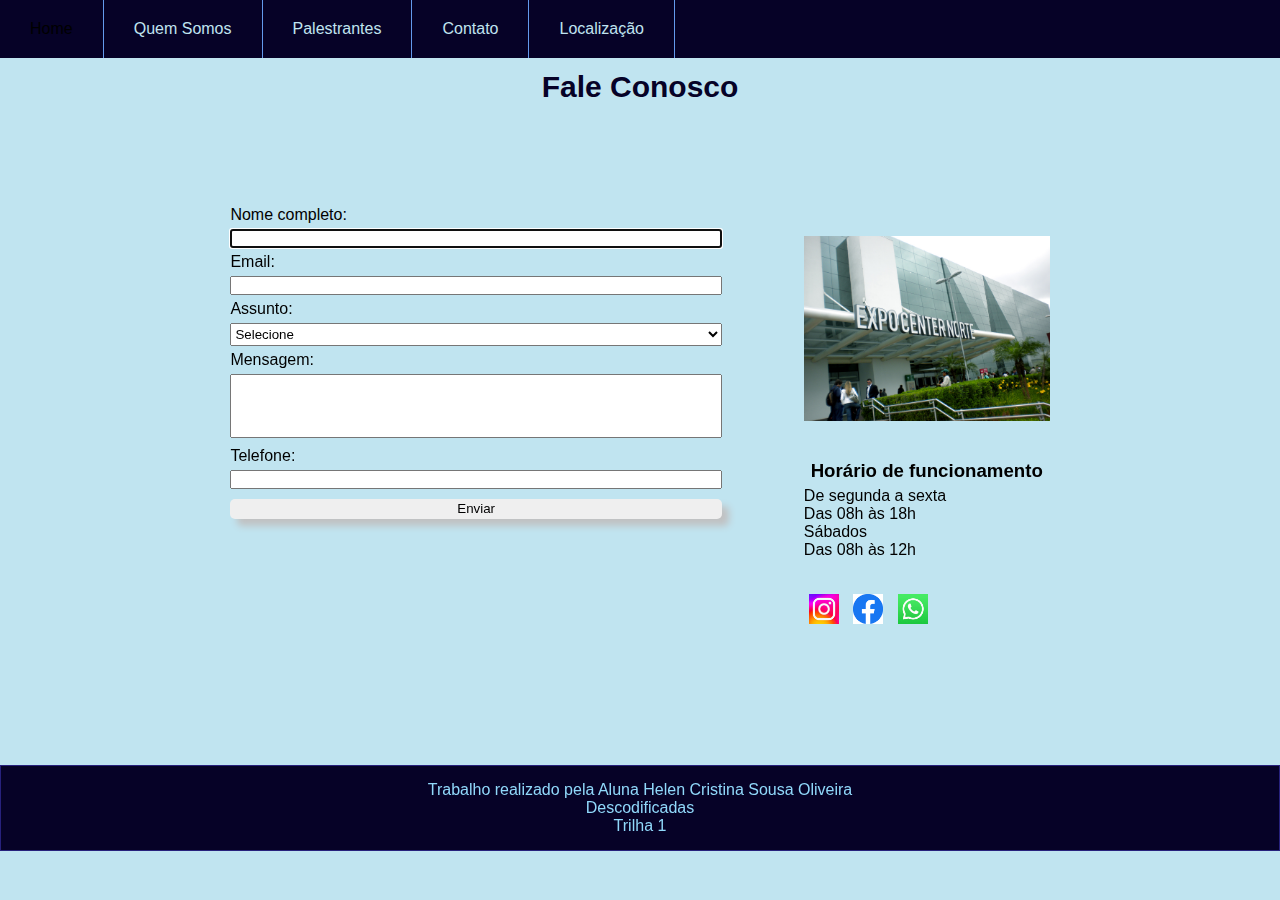
==== contato.html @ 428f587e "acabamentos finais" ====
<!DOCTYPE html>
<html lang="pt-BR">
<head>
    <meta charset="UTF-8">
    <meta name="viewport" content="width=device-width, initial-scale=1.0">
    <link rel="stylesheet" href="./css/style.css">
    <title>Technology Event</title>
</head>
<body>

    <header>
      <nav class="navbar">
          <ul>
            <li><a href="./index.html">Home</a></li>
            <li><a href="./quemsomos.html">Quem Somos</a></li>
            <li><a href="./palestrantes.html">Palestrantes</a></li>
            <li><a href="./contato.html">Contato</a></li>
            <li><a href="./localizacao.html">Localização</a></li>
          </ul>
      </nav>

    <h1>Fale Conosco</h1>
  </header> 

  <main>
    <section class="contact-section">
        <form class="contact-form" action="" method="" 
          onsubmit="alert('Formulário enviado!')">
          
          <label for="name">Nome completo:</label>
          <input type="text" id="name" name="name" autofocus required>
  
          <label for="email">Email:</label>
          <input type="email" id="email" name="email" required>
          
          <label for="subject">Assunto:</label>
          <select id="subject" name="subject" required>
            <option value="Selecione">Selecione</option>
            <option value="Credenciais">Credenciais</option>
            <option value="Formas de Pagamento">Formas de Pagamentos</option>
            <option value="Outro">Outro</option>
          </select>
  
          <label for="message">Mensagem:</label>
          <textarea id="message" name="message"></textarea> 
  
          <label for="phone">Telefone:</label>
          <input type="tel" id="phone" name="phone">
  
          <button>Enviar</button>
        </form>
        
        <aside class="complementary-info">
          
          <div class="address-image">
            <img src="./images/exppo.jpg" alt="Vista da Expo Center">
          </div>
          
          <div class="address-info">
            
            <div class="opening-hours">
              <h3>Horário de funcionamento</h3>
              <p>De segunda a sexta</p>
              <p>Das 08h às 18h</p>
              <p>Sábados</p>
              <p>Das 08h às 12h</p>
            </div>

            <div class="links-sociais">
              <a href="https://www.instagram.com/">
                <img src="./images/insta.jpg" alt="Ícone do Instagram">
              </a>
              <a href="https://pt-br.facebook.com/">
                <img src="./images/facebook.png" alt="Ícone do Facebook">
              </a>
              <a href="https://web.whatsapp.com/">
                <img src="./images/whatsapp.jpg" alt="Ícone do Whatsapp">
              </a>
            </div>
          </div>
        </aside>
      </section>
  </main>
  


    <footer class="footer">
        <p>Trabalho realizado pela Aluna Helen Cristina Sousa Oliveira</p>
        <p>Descodificadas</p>
        <p>Trilha 1 </p>
    </footer>

    
</body>
</html>
---- css/style.css ----
:root { /*Definindo as cores padrão*/
  --color-principal: #060227;
  --color-text: #90d8fa;
  --color-2-text: #27217c;
  --color-3-text: #c1bcf5;
  --background: #c0e4f0;
  --white: #fff;
  --black: #000;
  scroll-behavior: smooth;
  font-family: 'Merriweather', sans-serif;
}

body {
  background-color: var(--background); 
}

* {
  margin: 0;
  padding: 0;
  box-sizing: border-box;
}


/* Menu Navegação */
a:link {
  color: var(--background);
}

a:visited {
  color: var(--background)
}

a:hover {
  color: var(---color-text);
  transform: translateY(-10px);
  transition: .2s;
}

.navbar ul {
  list-style: none;
  display: flex;
  justify-content: start;
  border: 3px var(--color-principal);
  background-color: var(--color-principal);
  position: fixed;
  z-index: 2;
  top: 0;
  width: 100%;
  left: 0%;
}

.navbar li {
  padding: 20px 0;
  border-right: 1px solid #639aec;
}

.navbar a {
  text-decoration: none;
  width: 100%;
  padding: 20px 30px;
}


/* Página Home */
.banner-header {
  background-image: url(./OIP.jpg);
  width: 100%;
  height: 94vh;
  position: relative;
  top: 5px;
  text-align: center;
  background-size: cover;
  justify-content: center;
  display: flex;
}

.banner-header div {
  display: flex;
  justify-content: center;
  flex-direction: column;
  align-items: center;
}

h3{
  padding: 5px;
  margin-top: 20px;
  font-size: 30px;
  color: var(--color-3-text);
  justify-content: center;
  display: flex;
}

/* Página QuemSomos */
h1 {
  text-align: center;
  margin-top: 70px;
  font-size: 30px;
  color: var(--color-principal); 

}

.subTitulo {
  text-align: center;
  margin-top: 40px;
  font-size: 20px;
  color: var(--color-2-text); 
}
.immagem_da_Expo {
  width: 400%;
  height: 400px;
  object-fit: cover;
  object-position: 0,10%;
}

.paragrafo{
  display: flex;
  justify-content: center;
  margin: 10px auto 10px;
  padding-left: 200px;
  width: 50%;
  font-size: 20px;
  color: var(--color-3-text);

}

.seçao_1{
  margin-top: 80px;
  display: flex;
  background-color: var(--color-principal);
  justify-content: center;

}

.immagem1 {
  margin: 10px auto 10px;
  padding-left: 10px;
  width: 100%;
  height: 600px;
}

.immagem2 {
  margin: 10px auto 10px;
  padding-left: 10px;
  width: 100%;
  height: 600px;
}

.immagem3 {
  margin: 10px auto 10px;
  padding-left: 10px;
  width: 100%;
  height: 600px;
}

.seçao_2{
  margin-top: 80px;
  display: flex;
  background-color: var(--color-2-text);
  justify-content: center;

}

iframe{
  justify-content: center;
  display: flex;
  width: 460px; 
  height: 315px;
  margin-left: 450px;
  
}


.seçao_3{
  margin-top: 30px;
  margin-bottom: 30px;
}


/*Página Palestrantes*/

.image-container {
  display: inline-block;
  text-align: center;
  margin: 10px;
  vertical-align: top;
}

.image-container img {
  margin: 40px auto 10px; /*margin: top right bottom left; */
  justify-content: center;
  display: flex;
  border: 13px groove var(--color-principal);
  width: 30%; 
  height:100%;

}

.image-container p {
  margin-top: 5px;
}

.palestrantes1{
  display: flex;
  justify-content: center;
  font-size: 20px;
  margin-bottom: 20px;
}


 /* Página Contato - Formulário */
.contact-section {
  width: 80%;
  margin: auto;
  display: flex;
  justify-content: space-between;
  padding: 8%;
}
.contact-form {
  width: 60%;
}
.contact-form label {
  width: 100%;
  display: block;
}
.contact-form input,
.contact-form textarea,
.contact-form select,
.contact-form button {
  width: 100%;
  margin: 5px 0;
  box-sizing: border-box;
}

select {
  height: 1.4rem;
  margin: 5px 0;
}

.contact-form textarea {
  resize: none;
  height: 4rem;
}

button{  /*estilizando o botao animaççao de pulsação*/
  line-height: 1.5;
  box-shadow: #c0c1c2 7px 7px 7px;
  border-radius: 5px;
  border: none;
  animation: pulse 0.5s;
}

@keyframes pulse {
0% {
  transform: scale(1);
}
50% {
  transform: scale(1.1);
}
100% {
  transform: scale(1);
}
}

button:hover {
  animation: none;
}

.complementary-info {
  width: 30%;
}

.address-image img {
  width: 100%;
  height: 200%;
  object-fit: cover;
}
.opening-hours h3,
.main-address h3 {
  font-size: 14pt;
  font-weight: 700;
  color: var(--black);
  
}
.main-address p {
  line-height: 1.5;
  margin-bottom: 200px;
 
}
.links-sociais img {  /*estilizando as logo das redes sociais*/
  width: 30px;
  margin: 5px;
}

/* Página Localizacao */

.iframe1{
  margin: 10px auto 10px;
  padding-left: 10px;
  width: 100%;
  height: 400px;
  margin-right: 200px;
}

.imagem_da_Expo {
  
  margin: 10px auto 10px;
  margin-right: 200px;
  padding-left: 10px;
  width: 100%;
  height: 400px;
  
}

.seçao_4{
  margin-bottom: 60px;
  margin-top: 80px;
  display: flex;
  background-color: var(--color-principal);
  justify-content: center;

}

div{
  margin-top: 30px;
  margin-bottom: 30px;
}


/*footer*/
.footer {  /*Rodapé*/
    color: var(--color-text);
    border: 5px var(--color-principal);
    background-color: var(--color-principal);
    text-align: center;
    padding: 15px;
    border: 1px solid var(--color-2-text);
}
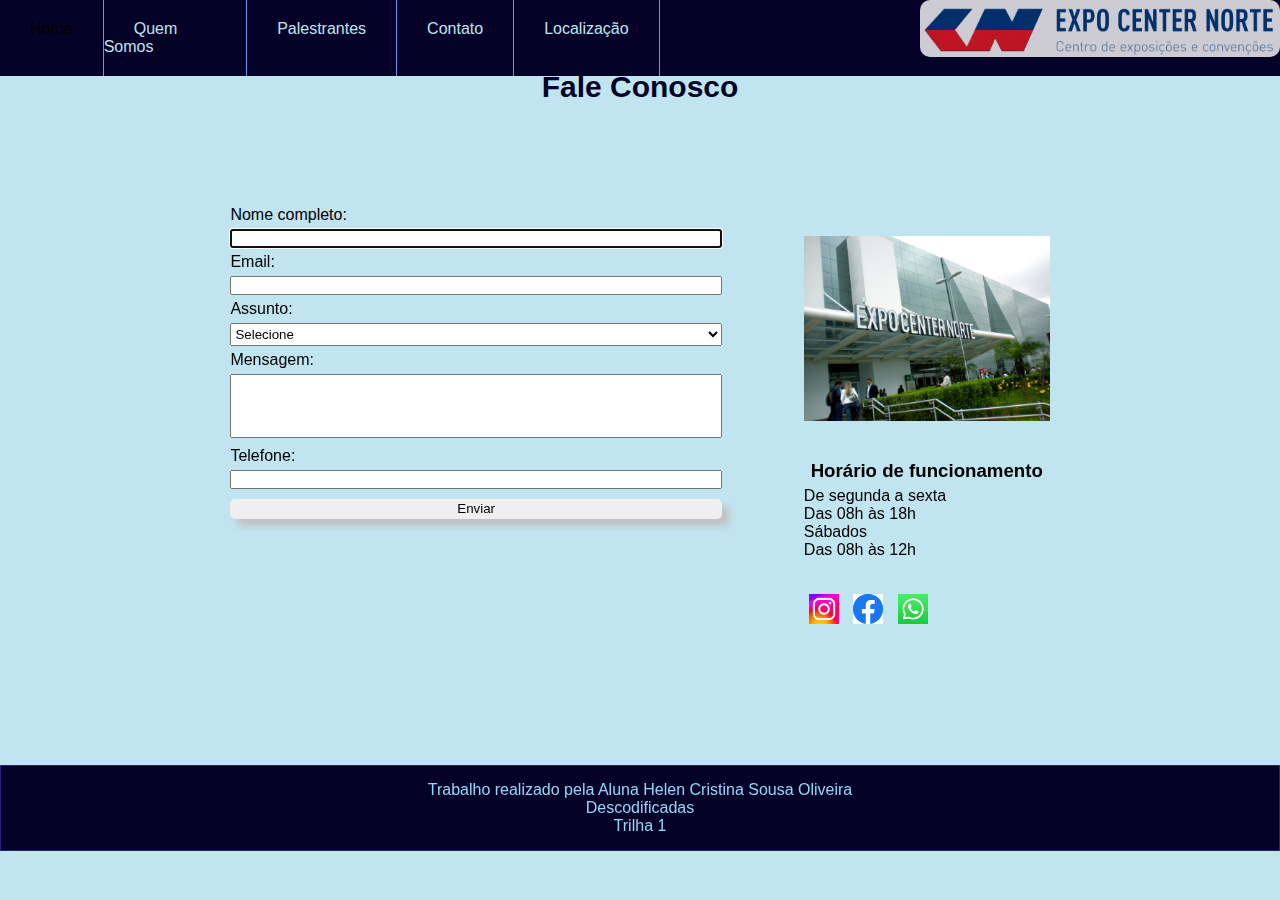
==== commit 67206669: "Projeto finalizado" ====
--- a/contato.html
+++ b/contato.html
@@ -16,6 +16,7 @@
             <li><a href="./palestrantes.html">Palestrantes</a></li>
             <li><a href="./contato.html">Contato</a></li>
             <li><a href="./localizacao.html">Localização</a></li>
+            <img src="./images/logo-expo.png" alt="logotipo" class="logotipo">
           </ul>
       </nav>
 
--- a/css/style.css
+++ b/css/style.css
@@ -58,6 +58,18 @@
   text-decoration: none;
   width: 100%;
   padding: 20px 30px;
+
+}
+
+.logotipo{
+  display: flex;
+  justify-content: center;
+  width: 30%;
+  height: 57px;
+  margin-left: 260px;
+  font-style: var(--white);
+  border-radius: 10px;
+  opacity: 0.8;
 }
 
 
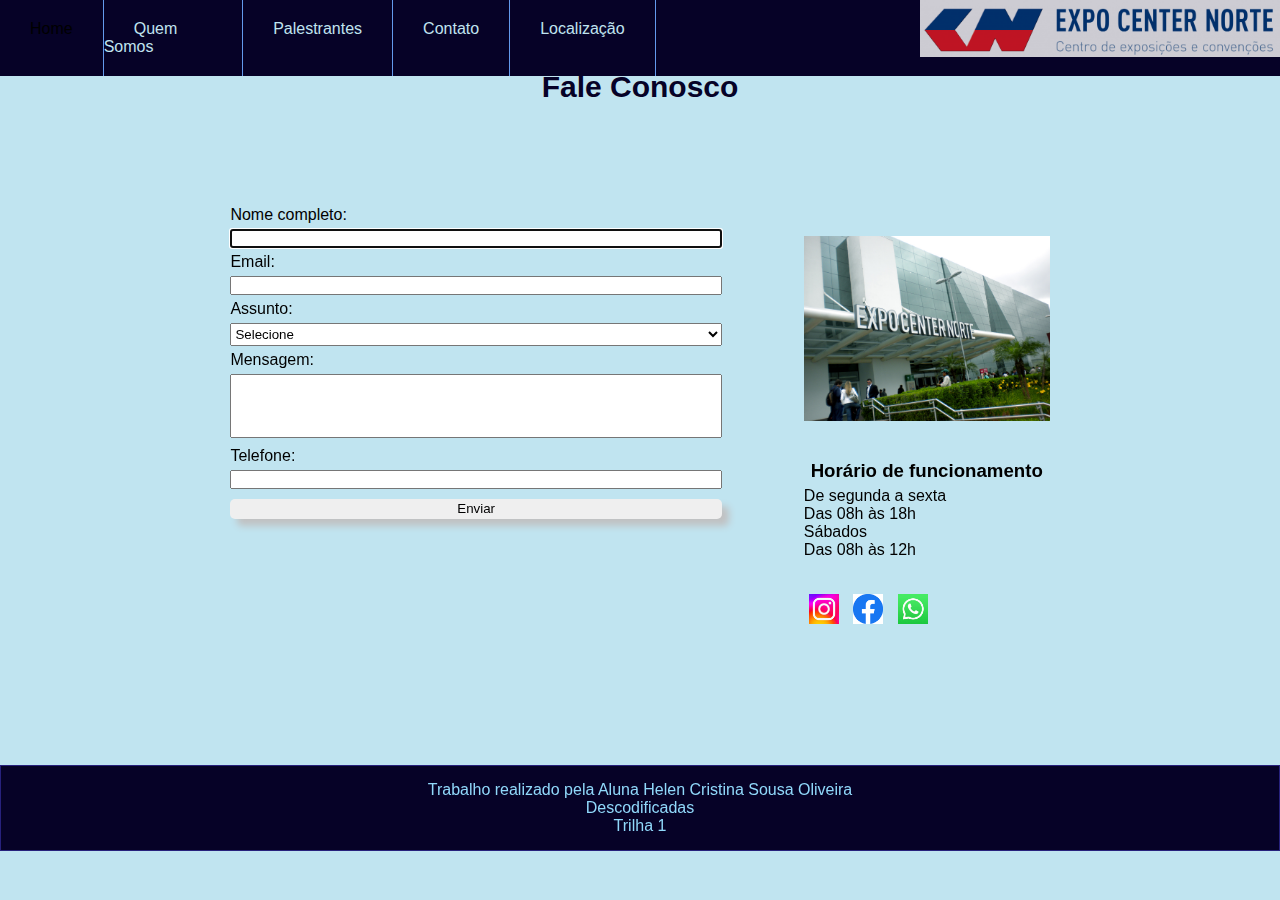
==== commit e6ed95ed: "Projeto atualizado e finalizado" ====
--- a/contato.html
+++ b/contato.html
@@ -6,6 +6,7 @@
     <link rel="stylesheet" href="./css/style.css">
     <title>Technology Event</title>
 </head>
+
 <body>
 
     <header>
--- a/css/style.css
+++ b/css/style.css
@@ -66,9 +66,9 @@
   justify-content: center;
   width: 30%;
   height: 57px;
-  margin-left: 260px;
+  margin-left: 264px;
   font-style: var(--white);
-  border-radius: 10px;
+  border-radius: 0px;
   opacity: 0.8;
 }
 
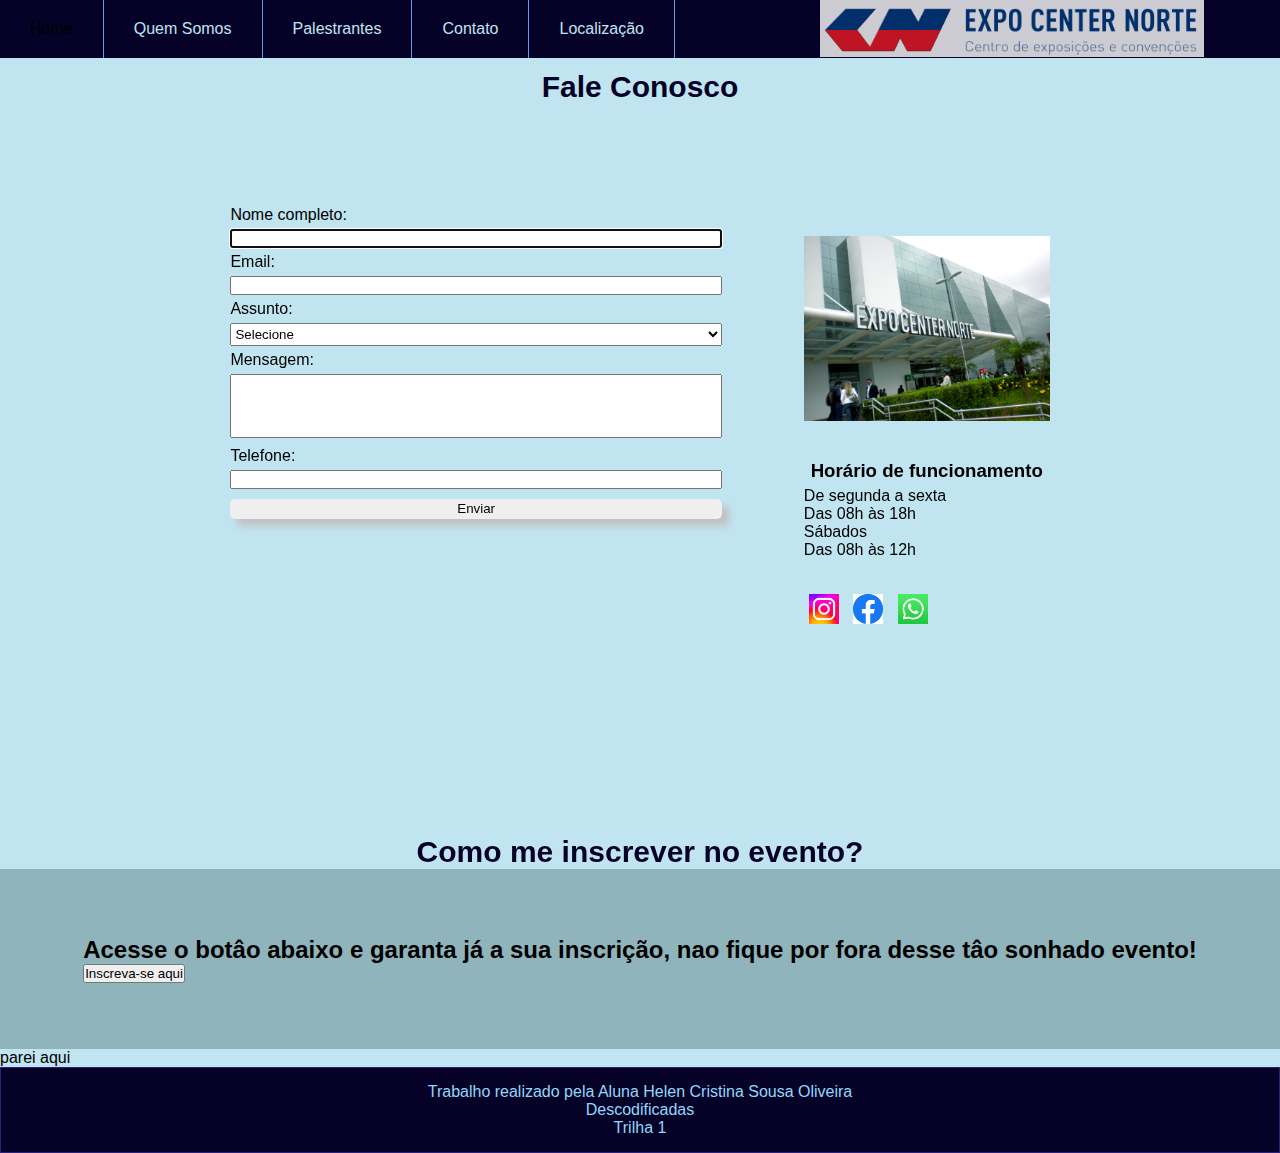
==== commit 65087162: "falta finalizar" ====
--- a/contato.html
+++ b/contato.html
@@ -83,6 +83,20 @@
         </aside>
       </section>
   </main>
+
+
+
+  <h1>Como me inscrever no evento?</h1>
+
+   <div class="inscricao">
+    <h2>Acesse o botâo abaixo e garanta já a sua inscrição, nao fique por fora desse tâo sonhado evento!</h2>
+    <form action="encurtador.com.br/botBa">
+      <input type="submit" value="Inscreva-se aqui">
+    </form>
+   </div>
+
+
+   parei aqui
   
 
 
--- a/css/style.css
+++ b/css/style.css
@@ -66,7 +66,7 @@
   justify-content: center;
   width: 30%;
   height: 57px;
-  margin-left: 264px;
+  margin-left: 145px;
   font-style: var(--white);
   border-radius: 0px;
   opacity: 0.8;
@@ -135,39 +135,56 @@
 
 }
 
+.gallery {
+  --s: 150px; 
+  
+  display: grid;
+  transform-style: preserve-3d;
+  animation: r 15s linear infinite;
+  position: relative;
+}
+@keyframes r {
+  0% {transform: perspective(450px) rotateX(-100deg) rotate(0deg)}
+  to {transform: perspective(450px) rotateX(-100deg) rotate(-360deg)}
+}
+.gallery > img {
+  grid-area: 1/1;
+  width: var(--s);
+  aspect-ratio: 1;
+  object-fit: cover;
+  border-radius: 10px 10px 0 0;
+  transform: rotate(var(--_a)) translateY(120%) rotateX(90deg);
+}
+.gallery > img:nth-child(1) {--_a: 0deg}
+.gallery > img:nth-child(2) {--_a: 60deg}
+.gallery > img:nth-child(3) {--_a: 120deg}
+.gallery > img:nth-child(4) {--_a: 180deg}
+.gallery > img:nth-child(5) {--_a: 240deg}
+.gallery > img:nth-child(6) {--_a: 300deg}
+
+.gallery::before {
+  content: "";
+  position: absolute;
+  inset: -100%;
+  clip-path: polygon(50% 0,calc(50% + .866*50%) 25%,calc(50% + .866*50%) 75%,50% 100%,calc(50% - .866*50%) 75%,calc(50% - .866*50%) 25%);
+  background: #d5e7eb;
+  transform: translateZ(calc(var(--s)/2)) rotate(90deg);
+}
+
+.galeria_foto{
+  margin: 0;
+  min-height: 64vh;
+  display: grid;
+  place-content: center;
+  background: #90b4bb;
+  overflow: hidden;
+}
+
+
 .seçao_1{
   margin-top: 80px;
   display: flex;
   background-color: var(--color-principal);
-  justify-content: center;
-
-}
-
-.immagem1 {
-  margin: 10px auto 10px;
-  padding-left: 10px;
-  width: 100%;
-  height: 600px;
-}
-
-.immagem2 {
-  margin: 10px auto 10px;
-  padding-left: 10px;
-  width: 100%;
-  height: 600px;
-}
-
-.immagem3 {
-  margin: 10px auto 10px;
-  padding-left: 10px;
-  width: 100%;
-  height: 600px;
-}
-
-.seçao_2{
-  margin-top: 80px;
-  display: flex;
-  background-color: var(--color-2-text);
   justify-content: center;
 
 }
@@ -301,6 +318,15 @@
 .links-sociais img {  /*estilizando as logo das redes sociais*/
   width: 30px;
   margin: 5px;
+}
+
+.inscricao{
+  margin: 0;
+  min-height: 20vh;
+  display: grid;
+  place-content: center;
+  background: #90b4bb;
+  overflow: hidden;
 }
 
 /* Página Localizacao */
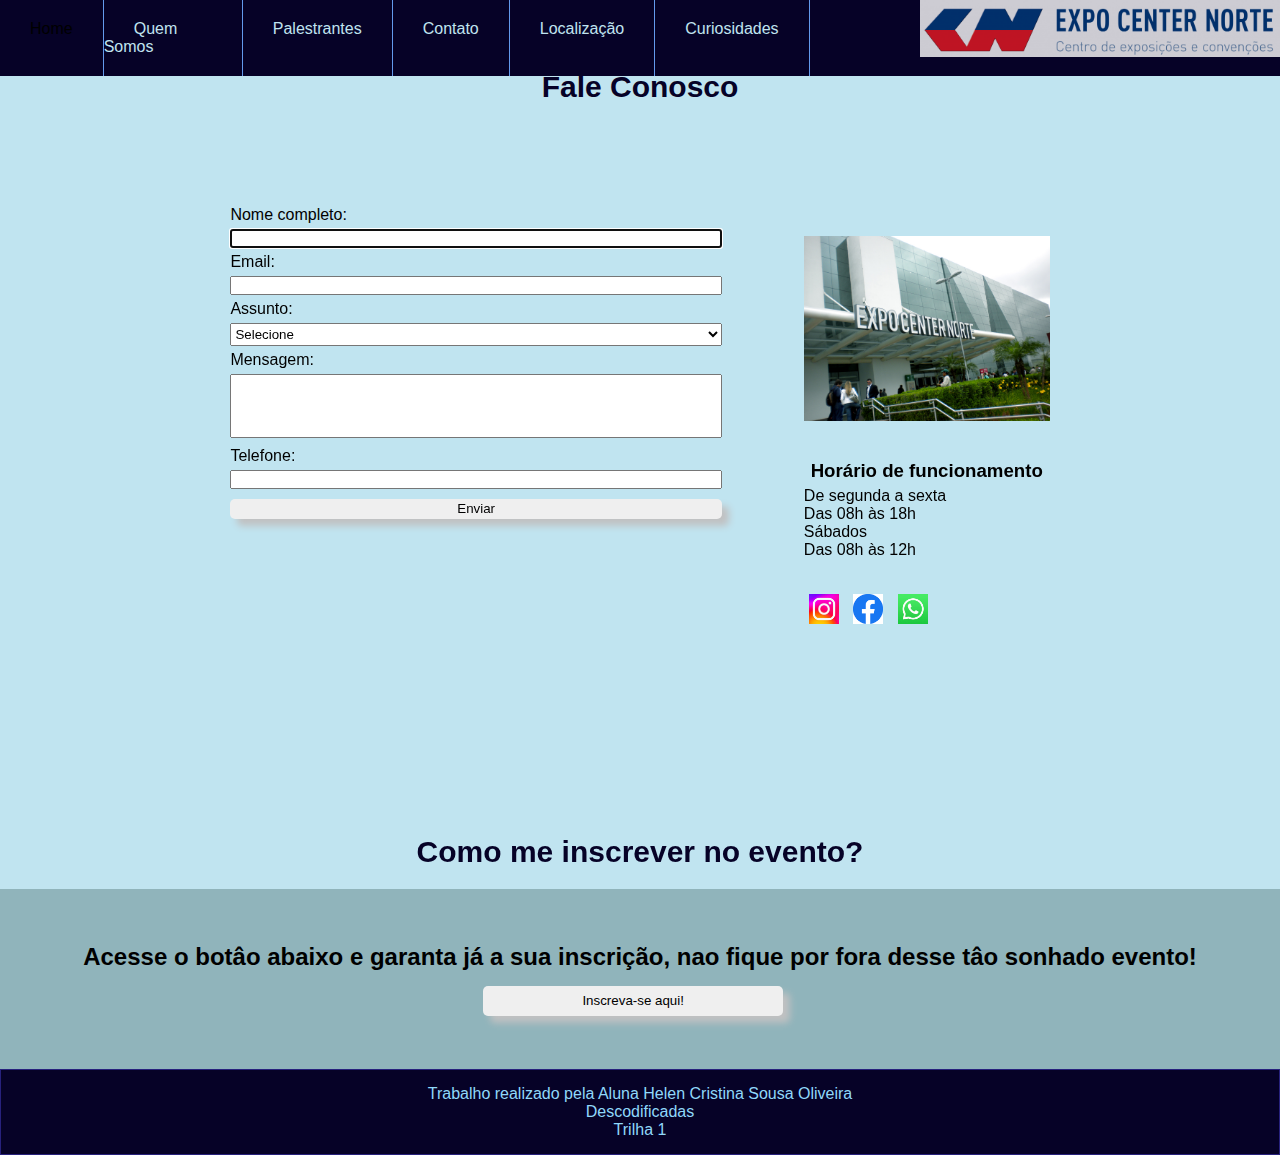
==== commit 23a17712: "finalizando" ====
--- a/contato.html
+++ b/contato.html
@@ -17,6 +17,7 @@
             <li><a href="./palestrantes.html">Palestrantes</a></li>
             <li><a href="./contato.html">Contato</a></li>
             <li><a href="./localizacao.html">Localização</a></li>
+            <li><a href="./curiosidades.html">Curiosidades</a></li>
             <img src="./images/logo-expo.png" alt="logotipo" class="logotipo">
           </ul>
       </nav>
@@ -86,17 +87,12 @@
 
 
 
-  <h1>Como me inscrever no evento?</h1>
+  <h1 class="inser">Como me inscrever no evento?</h1>
 
    <div class="inscricao">
     <h2>Acesse o botâo abaixo e garanta já a sua inscrição, nao fique por fora desse tâo sonhado evento!</h2>
-    <form action="encurtador.com.br/botBa">
-      <input type="submit" value="Inscreva-se aqui">
-    </form>
+    <button class="botao">Inscreva-se aqui!</button>
    </div>
-
-
-   parei aqui
   
 
 
--- a/css/style.css
+++ b/css/style.css
@@ -66,7 +66,7 @@
   justify-content: center;
   width: 30%;
   height: 57px;
-  margin-left: 145px;
+  margin-left: 110px;
   font-style: var(--white);
   border-radius: 0px;
   opacity: 0.8;
@@ -278,55 +278,73 @@
   animation: pulse 0.5s;
 }
 
-@keyframes pulse {
-0% {
-  transform: scale(1);
-}
-50% {
-  transform: scale(1.1);
-}
-100% {
-  transform: scale(1);
-}
-}
-
-button:hover {
-  animation: none;
-}
-
-.complementary-info {
-  width: 30%;
-}
-
-.address-image img {
-  width: 100%;
-  height: 200%;
-  object-fit: cover;
-}
-.opening-hours h3,
-.main-address h3 {
-  font-size: 14pt;
-  font-weight: 700;
-  color: var(--black);
-  
-}
-.main-address p {
+.botao{
+  width: 300px;
+  height: 30px;
+  margin-left: 400px;
+  margin-top: 15px;
   line-height: 1.5;
-  margin-bottom: 200px;
- 
-}
-.links-sociais img {  /*estilizando as logo das redes sociais*/
-  width: 30px;
-  margin: 5px;
-}
-
-.inscricao{
+  box-shadow: #c0c1c2 7px 7px 7px;
+  border-radius: 5px;
+  border: none;
+  animation: pulse 0.5s;
+}
+
+.inser{
+  margin-bottom:  20px;
+}
+
+
+.inscricao {
   margin: 0;
   min-height: 20vh;
   display: grid;
   place-content: center;
   background: #90b4bb;
   overflow: hidden;
+}
+ 
+
+@keyframes pulse {
+0% {
+  transform: scale(1);
+}
+50% {
+  transform: scale(1.1);
+}
+100% {
+  transform: scale(1);
+}
+}
+
+button:hover {
+  animation: none;
+}
+
+.complementary-info {
+  width: 30%;
+}
+
+.address-image img {
+  width: 100%;
+  height: 200%;
+  object-fit: cover;
+}
+.opening-hours h3,
+.main-address h3 {
+  font-size: 14pt;
+  font-weight: 700;
+  color: var(--black);
+  
+}
+.main-address p {
+  line-height: 1.5;
+  margin-bottom: 200px;
+ 
+}
+.links-sociais img {  /*estilizando as logo das redes sociais*/
+  width: 30px;
+  margin: 5px;
 }
 
 /* Página Localizacao */
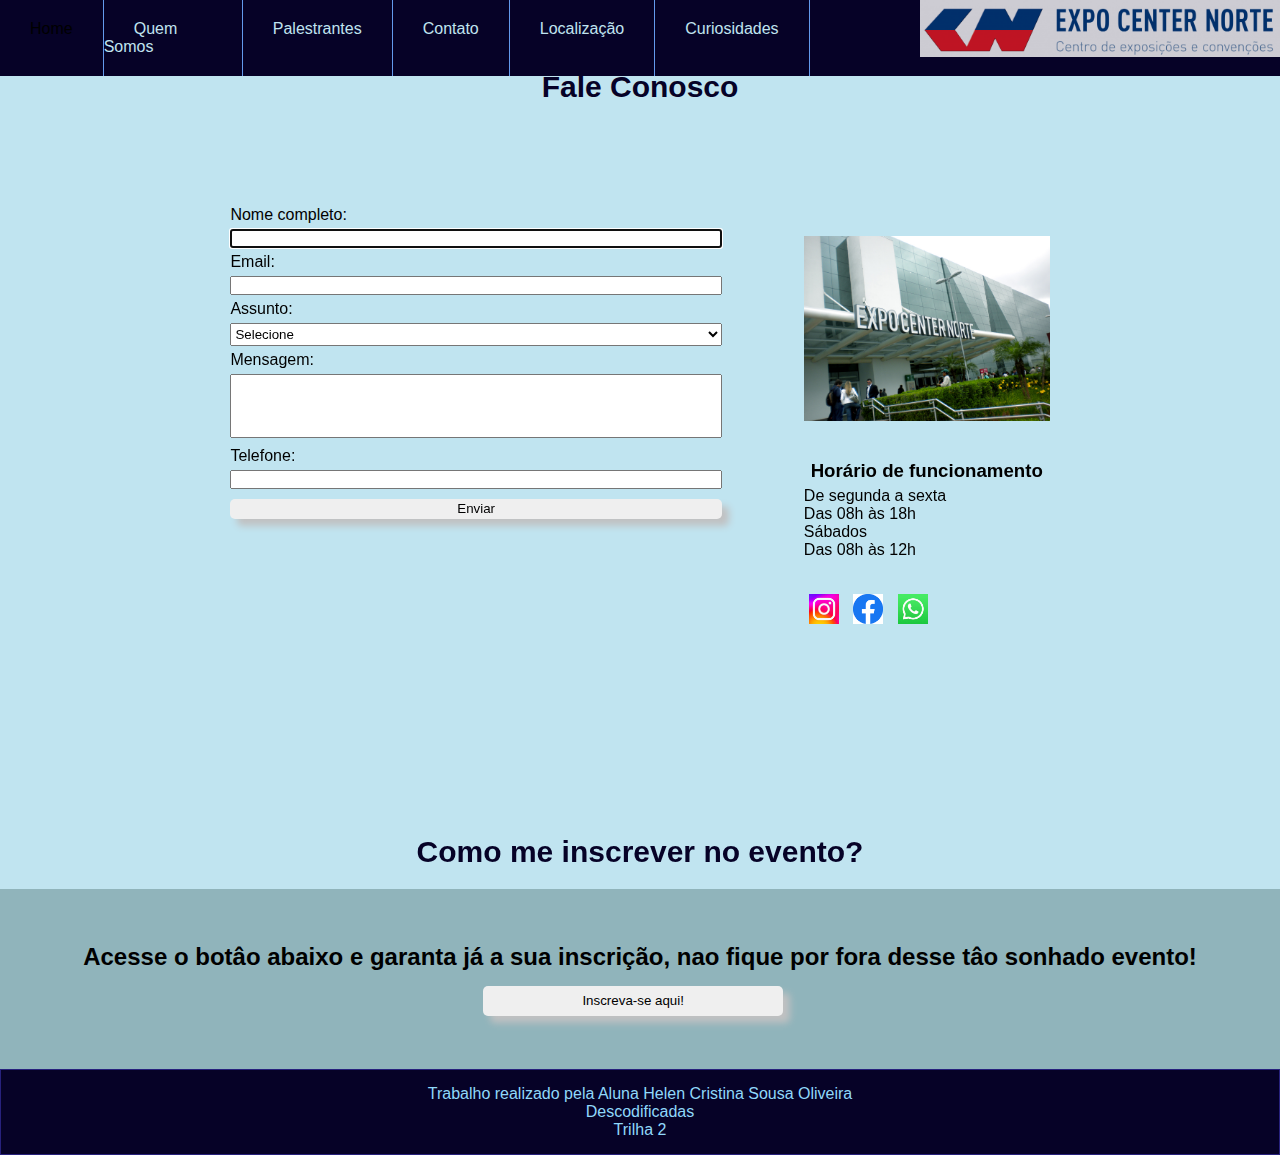
==== commit fd47c082: "projeto finalizado" ====
--- a/contato.html
+++ b/contato.html
@@ -99,7 +99,7 @@
     <footer class="footer">
         <p>Trabalho realizado pela Aluna Helen Cristina Sousa Oliveira</p>
         <p>Descodificadas</p>
-        <p>Trilha 1 </p>
+        <p>Trilha 2 </p>
     </footer>
 
     
--- a/css/style.css
+++ b/css/style.css
@@ -381,6 +381,81 @@
   margin-bottom: 30px;
 }
 
+/*Página Curiosidades*/
+
+.pictures{
+  background-image: url(./curio_event.png);
+  width: 100%;
+  height: 85vh;
+  position: relative;
+  top: 5px;
+  text-align: center;
+  background-size: cover;
+  justify-content: center;
+  display: flex;
+}
+
+
+.corpo {
+  font-family: "Roboto", sans-serif;
+  display: flex;
+  justify-content: center;
+  align-items: center;
+  height: 100vh;
+}
+
+
+
+.containier {
+  width: 500px;
+  height: 500px;
+  display: flex;
+  justify-content: center;
+  box-shadow: 0 24px 38px 3px rgba(0, 0, 0, 0.14),
+      0 9px 46px 8px rgba(0, 0, 0, 0.12), 0 11px 15px -7px rgba(0, 0, 0, 0.2);
+}
+
+.containier img {
+  width: 100%;
+  z-index: -2;
+}
+
+.bottao {
+  height: 10%;
+  border: none;
+  outline: none;
+  background: rgba(0, 0, 0, 0.5);
+  cursor: pointer;
+  padding: 1em;
+  display: flex;
+}
+
+.bottao.arrow {
+  border: solid #fff;
+  border-width: 0 4px 4px 0;
+  display: inline-block;
+  padding: 10px;
+  transition: transform 0.3s ease-out;
+  outline: none;
+}
+
+#right-btn {
+  margin: auto 0 auto -2em;
+}
+
+#right-btn .arrow {
+  transform: rotate(-45deg);
+}
+
+#left-btn {
+  z-index: 0;
+  margin: auto -2em auto 0;
+}
+
+#left-btn .arrow {
+  transform: rotate(135deg);
+}
+
 
 /*footer*/
 .footer {  /*Rodapé*/
@@ -392,3 +467,4 @@
     border: 1px solid var(--color-2-text);
 }
 
+
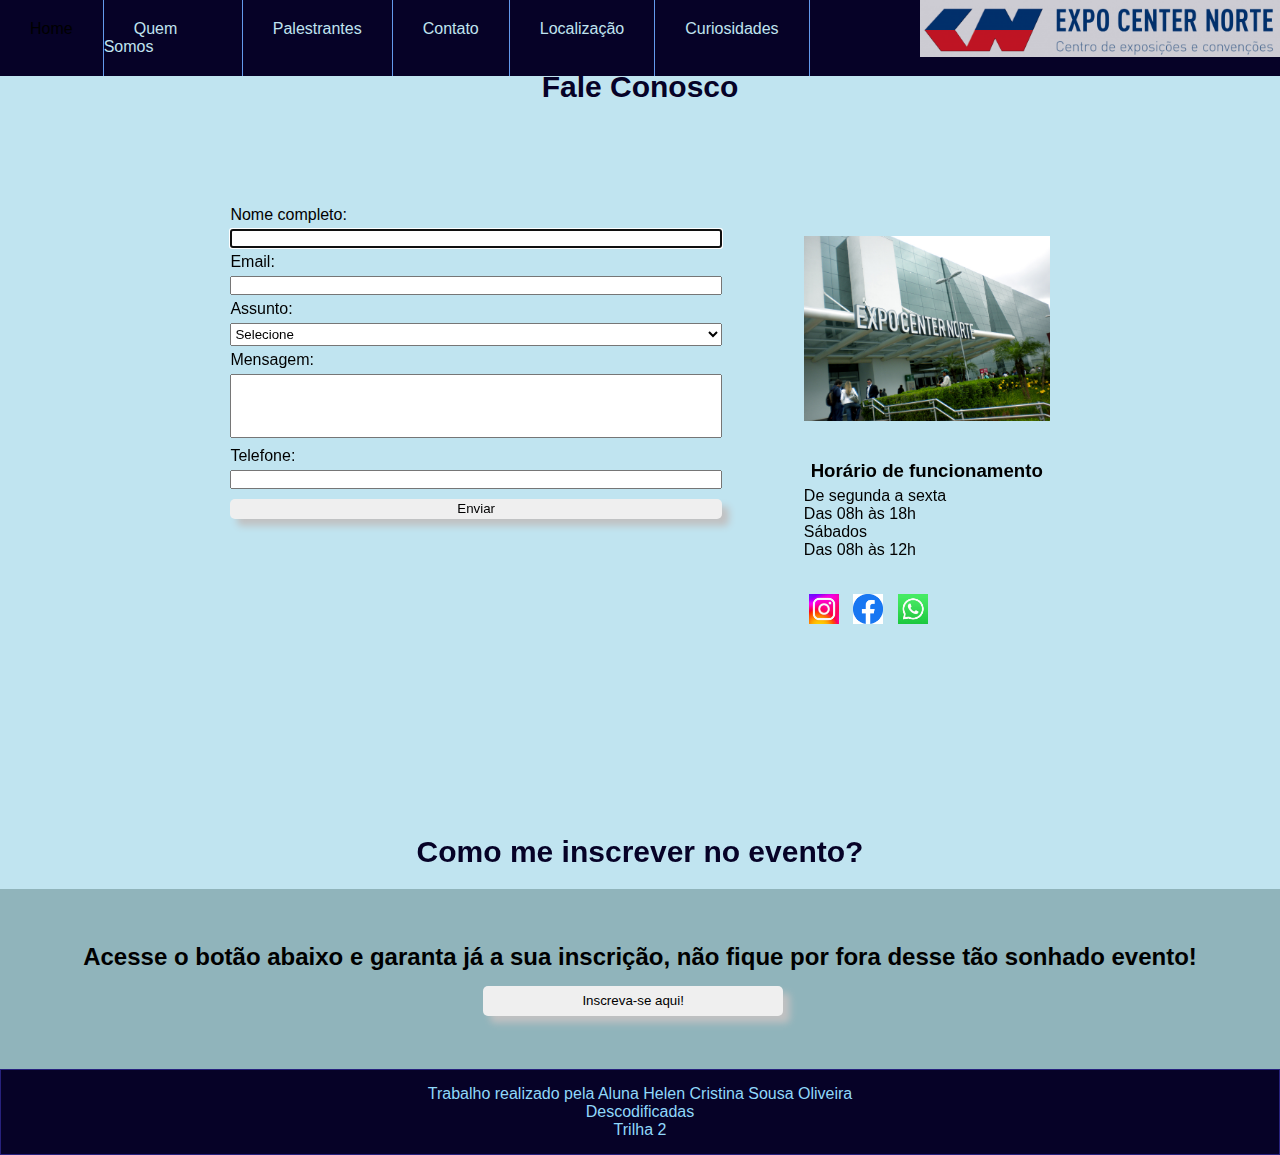
==== commit 6f24de06: "projeto finalizado" ====
--- a/contato.html
+++ b/contato.html
@@ -90,7 +90,7 @@
   <h1 class="inser">Como me inscrever no evento?</h1>
 
    <div class="inscricao">
-    <h2>Acesse o botâo abaixo e garanta já a sua inscrição, nao fique por fora desse tâo sonhado evento!</h2>
+    <h2>Acesse o botão abaixo e garanta já a sua inscrição, não fique por fora desse tão sonhado evento!</h2>
     <button class="botao">Inscreva-se aqui!</button>
    </div>
   
